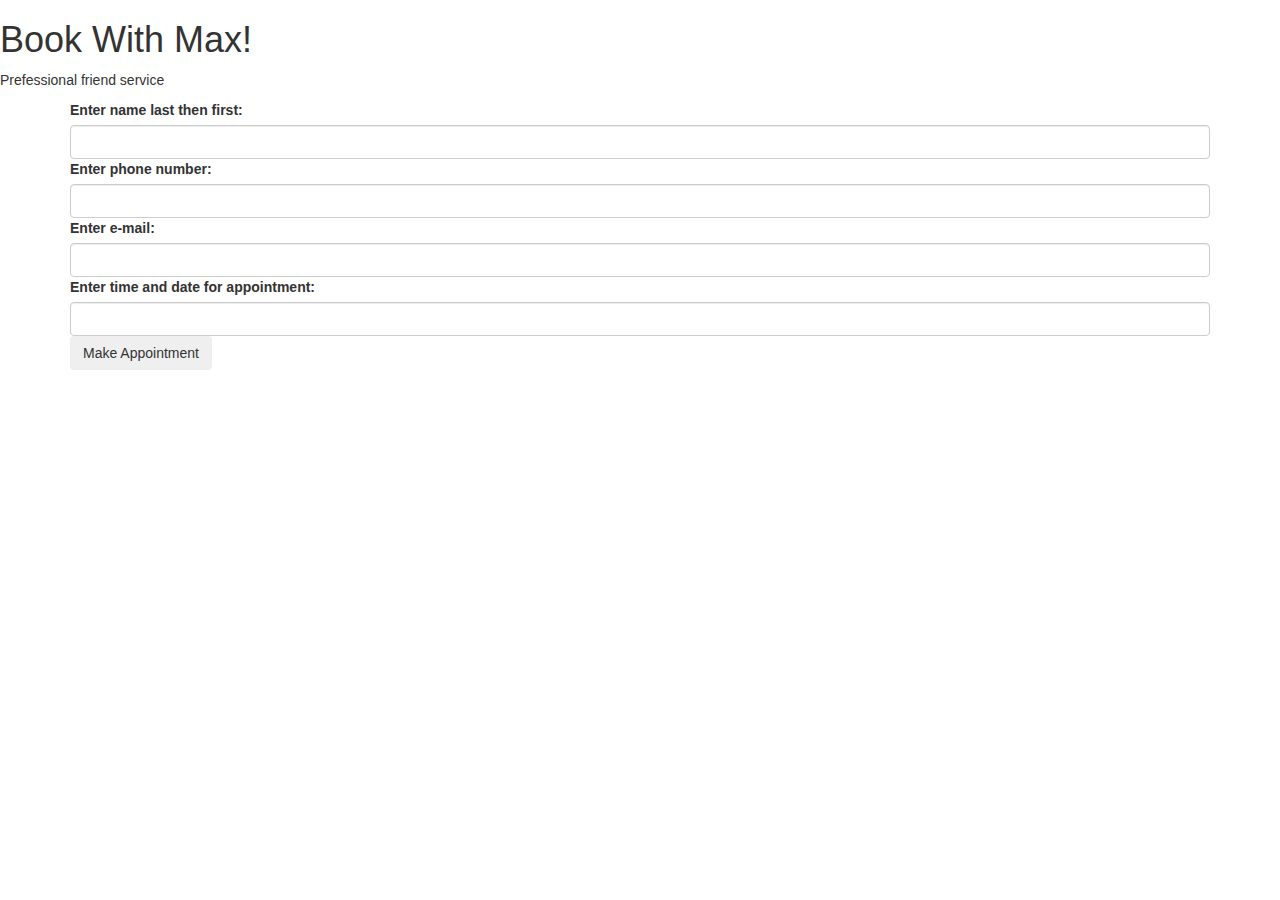
==== index.html @ 5501ad93 "add html and js to appointment directory link to conformation page not working yet" ====
<!DOCTYPE  html>
<html>
  <head>
    <link href='css/bootstrap.css' rel='stylesheet' type='text/css'>
    <link href='css/styles.css' rel='stylesheet' type='text/css'>
    <script src='js/jquery-3.1.1.js'></script>
    <script src='js/script.js'></script>
    <title>Appointment</title>
  </head>
  <body>
    <h1>Book With Max!</h2>
      <p>Prefessional friend service</p>
      <div class='container'>
        <form id='infoForm'>
          <div class='from-group'>
            <label for='name'> Enter name last then first:</label>
            <input id='name' class='form-control' type='text'>
          </div>
          <div class='from-group'>
            <label for='phoneNumber'> Enter phone number:</label>
            <input id='phoneNumber' class='form-control' type='text'>
          </div>
          <div class='from-group'>
            <label for='eMail'> Enter e-mail:</label>
            <input id='eMail' class='form-control' type='text'>
          </div>
          <div class='from-group'>
            <label for='appTime'> Enter time  and date for appointment:</label>
            <input id='appTime' class='form-control' type='text'>
          </div>
          <button type ='submit' class='btn'>Make Appointment</button>
        </form>
        <div id="conformation">
          <a href= 'appointment/conformation.html'></a>
        </div>
      </div>
  </body>
</html>
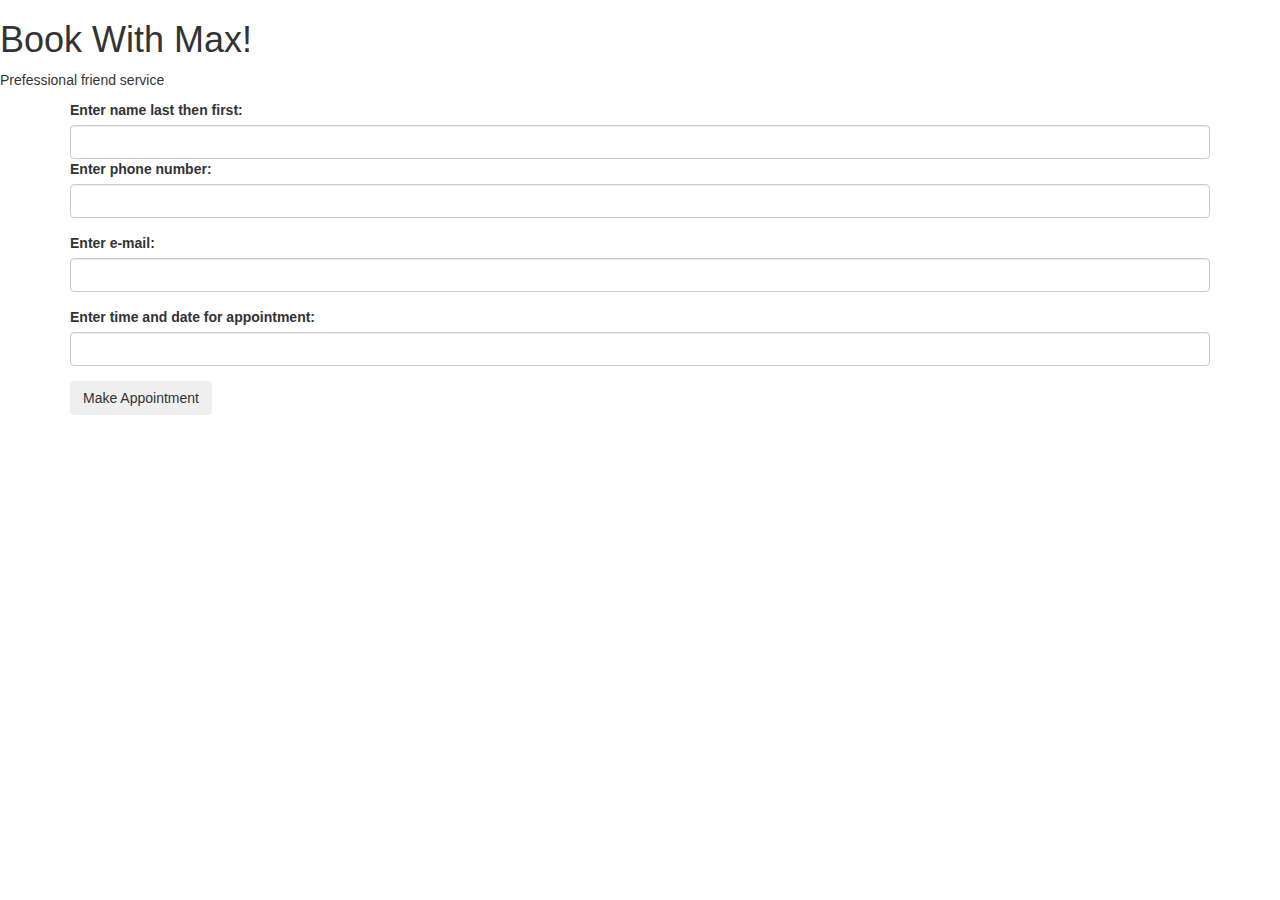
==== commit c0bdfbf6: "fixed spelling error, appointment book functions no style" ====
--- a/index.html
+++ b/index.html
@@ -16,22 +16,29 @@
             <label for='name'> Enter name last then first:</label>
             <input id='name' class='form-control' type='text'>
           </div>
-          <div class='from-group'>
+          <div class='form-group'>
             <label for='phoneNumber'> Enter phone number:</label>
             <input id='phoneNumber' class='form-control' type='text'>
           </div>
-          <div class='from-group'>
+          <div class='form-group'>
             <label for='eMail'> Enter e-mail:</label>
             <input id='eMail' class='form-control' type='text'>
           </div>
-          <div class='from-group'>
+          <div class='form-group'>
             <label for='appTime'> Enter time  and date for appointment:</label>
             <input id='appTime' class='form-control' type='text'>
           </div>
-          <button type ='submit' class='btn'>Make Appointment</button>
+          <button type ='submit' class='btn'>Make Appointment <a href= 'conformation.html'></a></button>
         </form>
         <div id="conformation">
-          <a href= 'appointment/conformation.html'></a>
+          <h2>Name: </h2>
+          <p> <span class='name'><span><p>
+            <h2>Phone: </h2>
+            <p> <span class='phoneNumber'><span><p>
+              <h2>E-mail: </h2>
+              <p> <span class='eMail'><span><p>
+                <h2>Time/Date: </h2>
+                <p> <span class='appTime'><span><p>
         </div>
       </div>
   </body>
--- a/css/styles.css
+++ b/css/styles.css
@@ -0,0 +1,3 @@
+#conformation{
+  display:none;
+}
